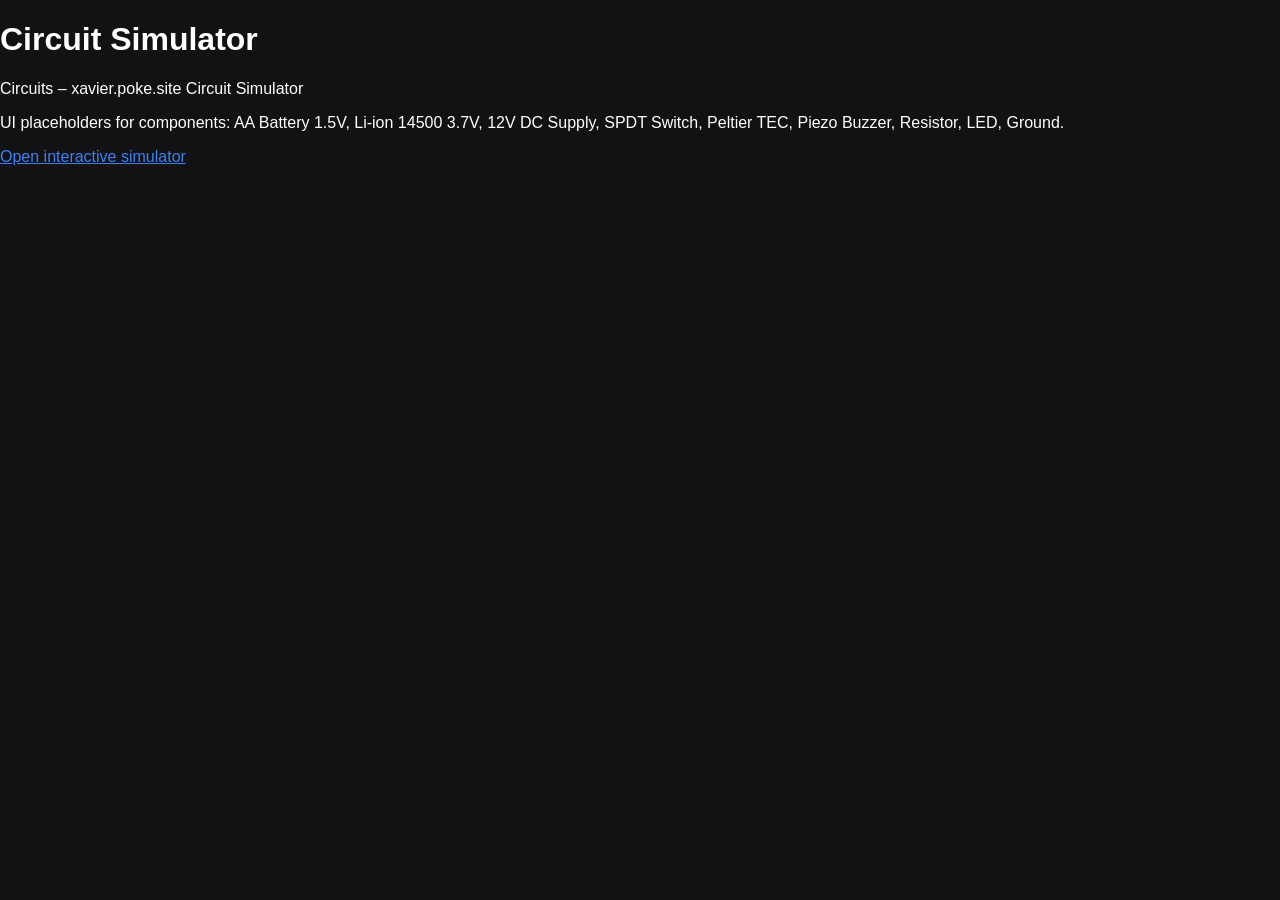
==== circuits/index.html @ 664e8b94 "Add circuit simulator page" ====
<!DOCTYPE html>
<html lang="en">
<head>
<meta charset="UTF-8">
<title>Invincible Game Circuit Simulator</title>
<style>
body {margin:0; background:#121214; color:#fff; font-family:Inter, sans-serif;}
</style>
</head>
<body>
<h1>Circuit Simulator</h1>
<p>Circuits – xavier.poke.site Circuit Simulator</p>
<p>UI placeholders for components: AA Battery 1.5V, Li‑ion 14500 3.7V, 12V DC Supply, SPDT Switch, Peltier TEC, Piezo Buzzer, Resistor, LED, Ground.</p>
<!-- The full interactive simulator is hosted at the Poke site; this page provides a static placeholder linking to it. -->
<p><a href="https://circuits.xavier.poke.site" style="color:#3b82f6;">Open interactive simulator</a></p>
</body>
</html>
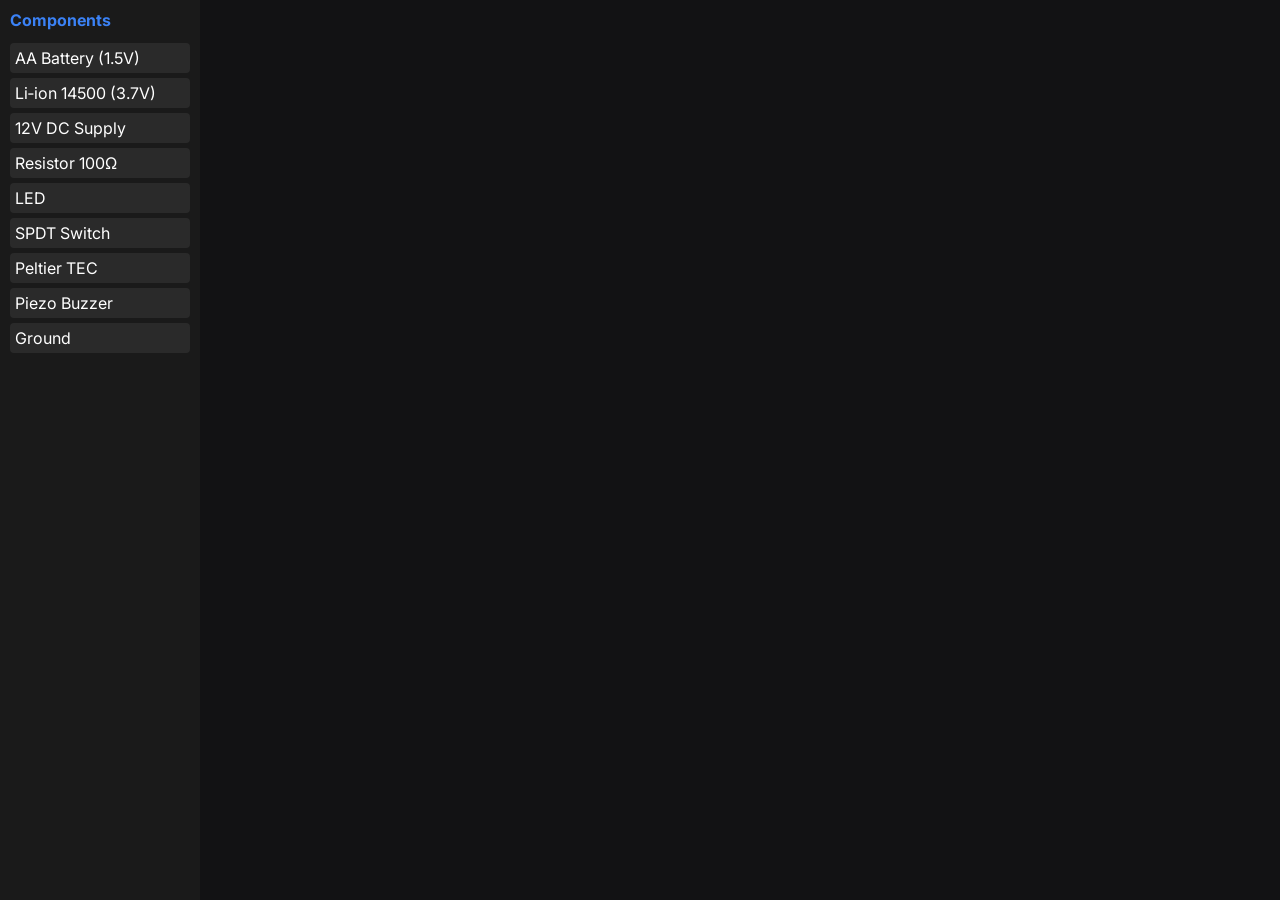
==== commit a02f1952: "Replace with full interactive circuit simulator" ====
--- a/circuits/index.html
+++ b/circuits/index.html
@@ -3,15 +3,99 @@
 <head>
 <meta charset="UTF-8">
 <title>Invincible Game Circuit Simulator</title>
+<link href="https://fonts.googleapis.com/css2?family=Inter:wght@400;600&display=swap" rel="stylesheet">
 <style>
-body {margin:0; background:#121214; color:#fff; font-family:Inter, sans-serif;}
+body,html{margin:0;padding:0;width:100%;height:100%;font-family:'Inter',sans-serif;background:#121214;color:#fff;overflow:hidden}
+#toolbar{position:absolute;top:0;left:0;width:200px;height:100%;background:#1a1a1a;overflow-y:auto;padding:10px;box-sizing:border-box}
+#toolbar h2{font-size:16px;margin-top:0;color:#3b82f6}
+.component{display:flex;align-items:center;padding:5px;margin:5px 0;background:#2a2a2a;border-radius:4px;cursor:grab;color:#fff}
+#canvas{position:absolute;left:200px;top:0;width:calc(100% - 200px);height:100%;background:#121214}
+.port{stroke:#3b82f6;stroke-width:2}
+.wire{stroke:#10b981;stroke-width:3}
+.tooltip{position:absolute;background:#333;padding:4px 8px;border-radius:4px;font-size:12px;pointer-events:none}
 </style>
 </head>
 <body>
-<h1>Circuit Simulator</h1>
-<p>Circuits – xavier.poke.site Circuit Simulator</p>
-<p>UI placeholders for components: AA Battery 1.5V, Li‑ion 14500 3.7V, 12V DC Supply, SPDT Switch, Peltier TEC, Piezo Buzzer, Resistor, LED, Ground.</p>
-<!-- The full interactive simulator is hosted at the Poke site; this page provides a static placeholder linking to it. -->
-<p><a href="https://circuits.xavier.poke.site" style="color:#3b82f6;">Open interactive simulator</a></p>
+<div id="toolbar">
+<h2>Components</h2>
+<div class="component" data-type="battery" data-voltage="1.5">AA Battery (1.5V)</div>
+<div class="component" data-type="battery" data-voltage="3.7">Li‑ion 14500 (3.7V)</div>
+<div class="component" data-type="battery" data-voltage="12">12V DC Supply</div>
+<div class="component" data-type="resistor" data-ohm="100">Resistor 100Ω</div>
+<div class="component" data-type="led">LED</div>
+<div class="component" data-type="switch">SPDT Switch</div>
+<div class="component" data-type="tec">Peltier TEC</div>
+<div class="component" data-type="buzzer">Piezo Buzzer</div>
+<div class="component" data-type="ground">Ground</div>
+</div>
+<canvas id="canvas"></canvas>
+<script>
+// Basic setup
+const canvas=document.getElementById('canvas');
+const ctx=canvas.getContext('2d');
+function resize(){canvas.width=canvas.clientWidth;canvas.height=canvas.clientHeight;}
+window.addEventListener('resize',resize);
+resize();
+let components=[]; // {id,type,x,y,props}
+let wires=[]; // not used in this simple demo
+let dragging=null;
+// Toolbar drag‑create
+document.querySelectorAll('.component').forEach(el=>{
+  el.addEventListener('mousedown',e=>{
+    const type=el.dataset.type;
+    const rect=canvas.getBoundingClientRect();
+    const x=rect.left+10;
+    const y=e.clientY-rect.top;
+    const id='c'+Date.now()+Math.random().toString(36).substr(2,5);
+    const props={};
+    if(type==='battery'){props.voltage=parseFloat(el.dataset.voltage);}
+    if(type==='resistor'){props.ohm=parseFloat(el.dataset.ohm);}
+    components.push({id,type,x,y,props});
+    dragging=id;
+    draw();
+  });
+});
+canvas.addEventListener('mousedown',e=>{
+  if(dragging){return;}
+  const rect=canvas.getBoundingClientRect();
+  const x=e.clientX-rect.left;
+  const y=e.clientY-rect.top;
+  const hit=components.find(c=>Math.hypot(c.x-x,c.y-y)<20);
+  if(hit){dragging=hit.id;}
+});
+canvas.addEventListener('mousemove',e=>{
+  if(!dragging){return;}
+  const rect=canvas.getBoundingClientRect();
+  const x=e.clientX-rect.left;
+  const y=e.clientY-rect.top;
+  const comp=components.find(c=>c.id===dragging);
+  if(comp){comp.x=x;comp.y=y;draw();}
+});
+canvas.addEventListener('mouseup',e=>{dragging=null;});
+function draw(){
+  ctx.clearRect(0,0,canvas.width,canvas.height);
+  // draw components
+  components.forEach(c=>{
+    ctx.fillStyle='#2a2a2a';
+    ctx.fillRect(c.x-20,c.y-20,40,40);
+    ctx.fillStyle='#fff';
+    ctx.font='12px Inter';
+    ctx.textAlign='center';
+    ctx.fillText(c.type,c.x,c.y+5);
+  });
+}
+// Simple series solver
+function solve(){
+  let totalR=0;let voltage=0;
+  components.forEach(c=>{if(c.type==='resistor'){totalR+=c.props.ohm||0;}
+    if(c.type==='battery'){voltage+=c.props.voltage||0;}
+  });
+  const current=voltage/(totalR||Infinity);
+  components.forEach(c=>{if(c.type==='led'){
+    c.on=current>0.01; // simplistic
+  }});
+}
+setInterval(()=>{solve();draw();},1000);
+</script>
 </body>
-</html>+</html>
